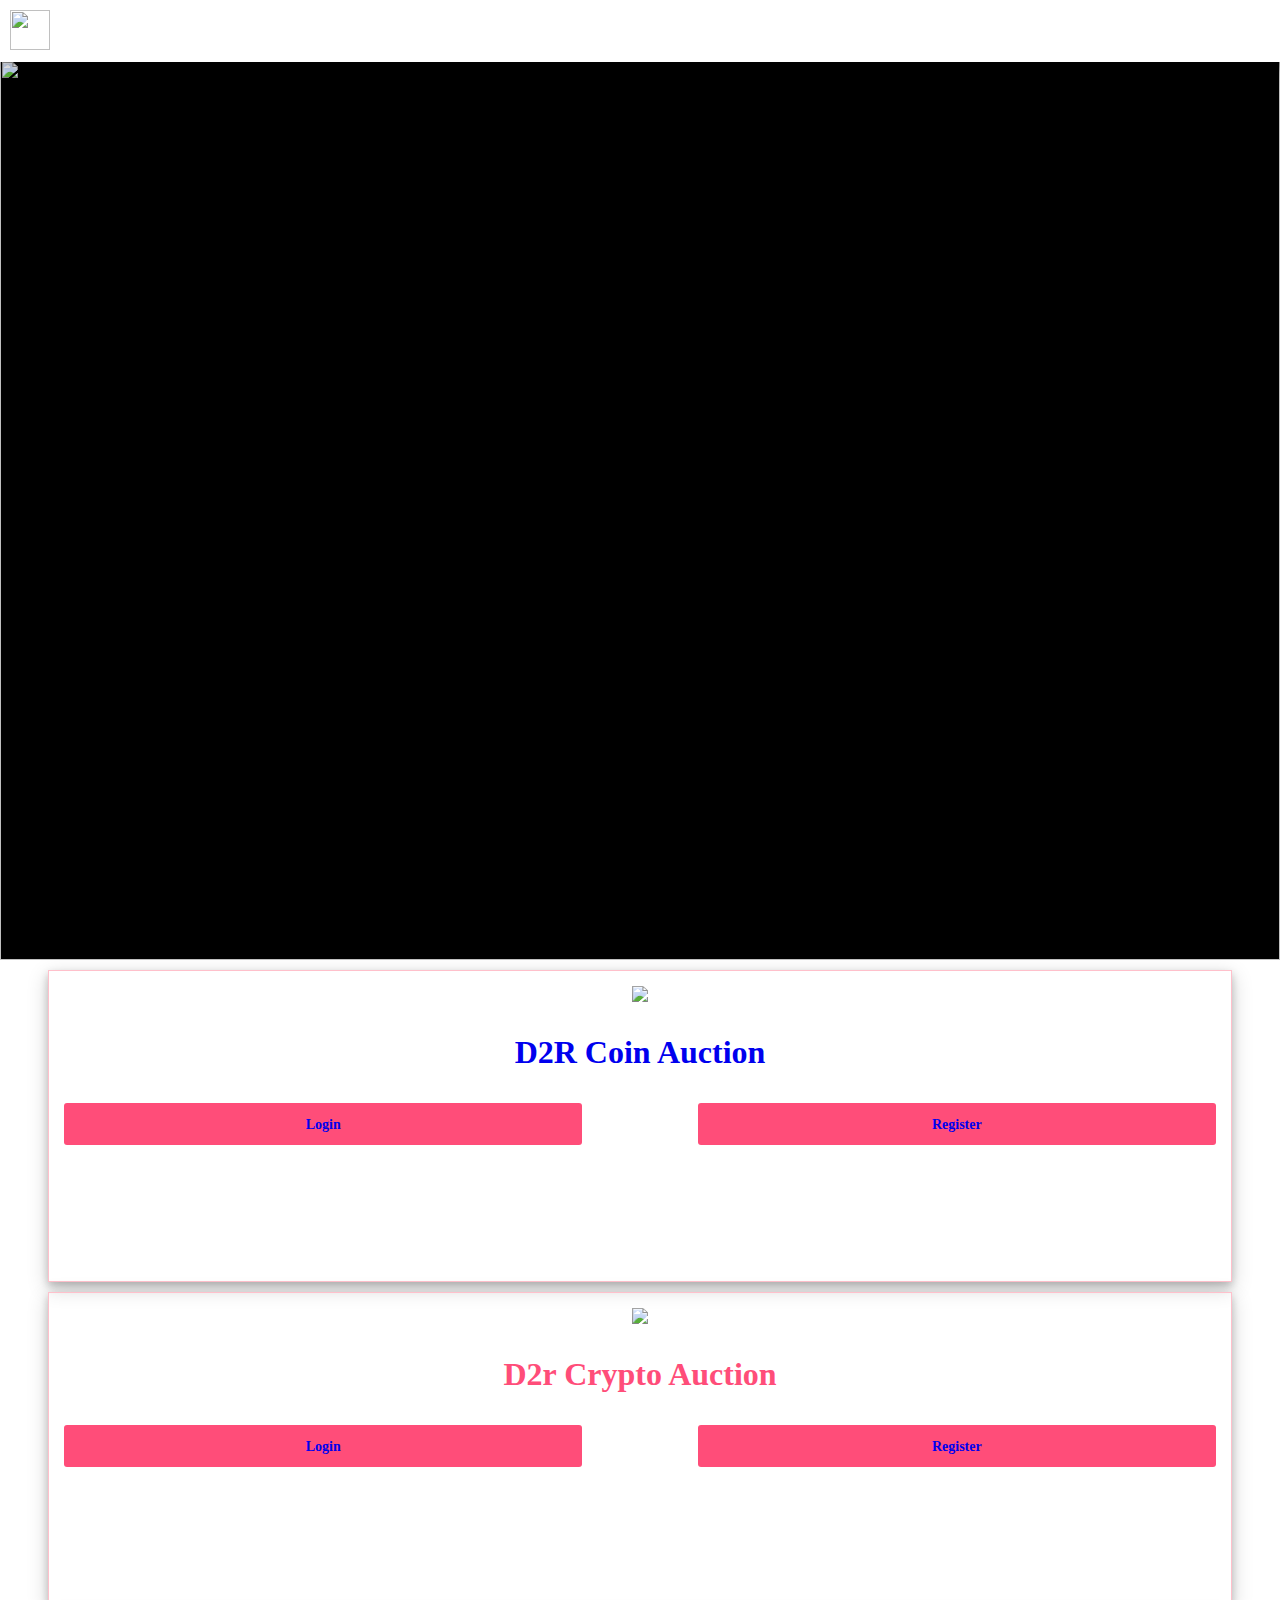
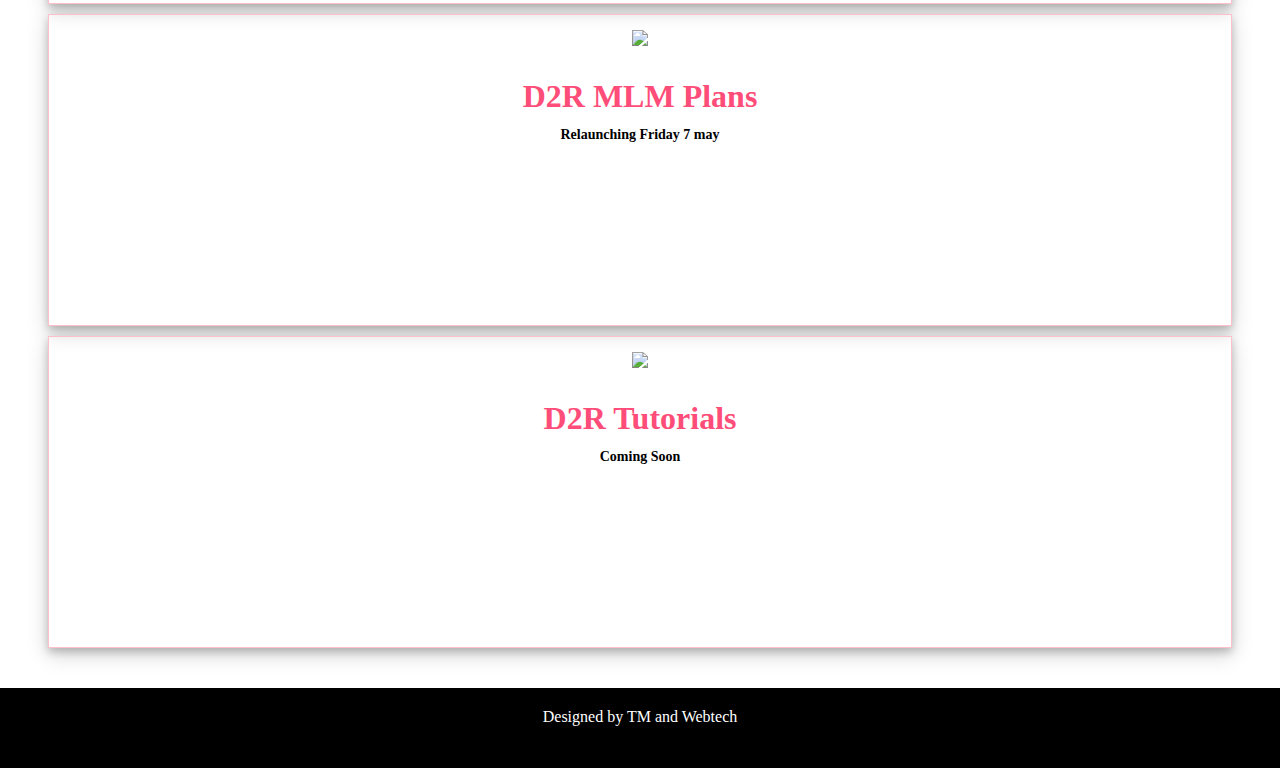
==== index.html @ b4eed68e "Update index.html" ====
<html>
<head>
<meta name="viewport" content="width=device-width,initial-scale=1,maximum-scale=1,user-scalable=no">
<meta http-equiv="X-UA-Compatible" content="IE=edge,chrome=1">
<meta name="HandheldFriendly" content="true">
</head>

<style>
body{width:100%;margin:0px}
.nav{box-shadow: 0 4px 8px 0 rgba(0, 0, 0, 0.2), 0 6px 20px 0 rgba(0, 0, 0, 0.19);height:42px;width:100%;border-bottom: 0px solid black;margin:auto;padding:10px;position:fixed;background:white}
.slogan{width:100%;background:black;padding-top:60px}
.item{text-align:center;box-shadow: 0 4px 8px 0 rgba(0, 0, 0, 0.2), 0 6px 20px 0 rgba(0, 0, 0, 0.19);max-width:90%;margin:auto;height:280px;border: 1px solid pink;margin-top:10px;padding:15px;font-size:32px;font-family:arial black;color:#FF4D79;font-weight:bold}
.item2{text-align:center;box-shadow: 0 4px 8px 0 rgba(0, 0, 0, 0.2), 0 6px 20px 0 rgba(0, 0, 0, 0.19);max-width:90%;margin:auto;height:110px;border: 1px solid pink;margin-top:10px;padding:15px;font-size:32px;font-family:arial black;color:#FF4D79;font-weight:bold}
.footer{background: black;height:80px; Width:100%;margin-top:40px}
  .button-left{width:45%;float:left;height:42px;background:#FF4D79;border-radius:3px;color:white}
    .button-right{width:45%;float:right;height:42px;background:#FF4D79;border-radius:3px;color:white}
  a{text-decoration:none}

</style>

<body>
<div class='nav'>
<img style='width:auto;height:40px;' src='http://dreams2realitynetwork.co.za/Content/img/D2Rlogo.png'>
  </div>

<div class='slogan'>
<img style='width:100%;height:auto;' src='https://i.imgur.com/Tck2QWJ.png'>
</div>

<a href="http://dreams2realitynetwork.co.za"><div class='item'>
  <img style='max-height:130px;width:auto;' src='https://i.imgur.com/EoxBwsv.png'>
<p>D2R Coin Auction</p>
  <div class='button-left'>
  <a href="http://dreams2realitynetwork.co.za/Account/Signin"><p style='font-size:14px;'>Login</p>
    </a></div>
  <div class='button-right'>
   <a href=" http://dreams2realitynetwork.co.za//account/register/?username=admin"><p style='font-size:14px;'>Register</p>
    </a></div> </div>

<div class='item'>
  <img style='max-height:130px;width:auto;' src='https://pngimg.com/uploads/bitcoin/bitcoin_PNG48.png'>
<p>D2r Crypto Auction</p>
  <div class='button-left'>
  <a href="http://crypto.dreams2realitynetwork.co.za/Account/Signin"><p style='font-size:14px;'>Login</p>
    </a></div>
  <div class='button-right'>
   <a href=" http://crypto.dreams2realitynetwork.co.za//account/register/?username=admin"><p style='font-size:14px;'>Register</p>
    </a></div> </div>

<div class='item'>
  <img style='max-height:130px;width:auto;' src='https://www.infotraxsys.com/wp-content/uploads/2020/11/InfoTrax-Blog-8E-Tree-768x539.jpg'>
<p>D2R MLM Plans</p>
  <p style='margin-top:-20px;font-size:14px;color:black'>Relaunching Friday 7 may</p>
</div>
  
  <div class='item'>
    <img style='max-height:130px;width:auto;' src='https://proofthatblog.com/wp-content/uploads/2013/06/question-mark-300x300.jpg'>
<p>D2R Tutorials</p>
  <p style='margin-top:-20px;font-size:14px;color:black'>Coming Soon</p>
</div>


<div class='footer'>
<p style='color:white;text-align:center;width:100%;padding-top:20px'>Designed by TM and Webtech</p>
</div>

</body>
</html>
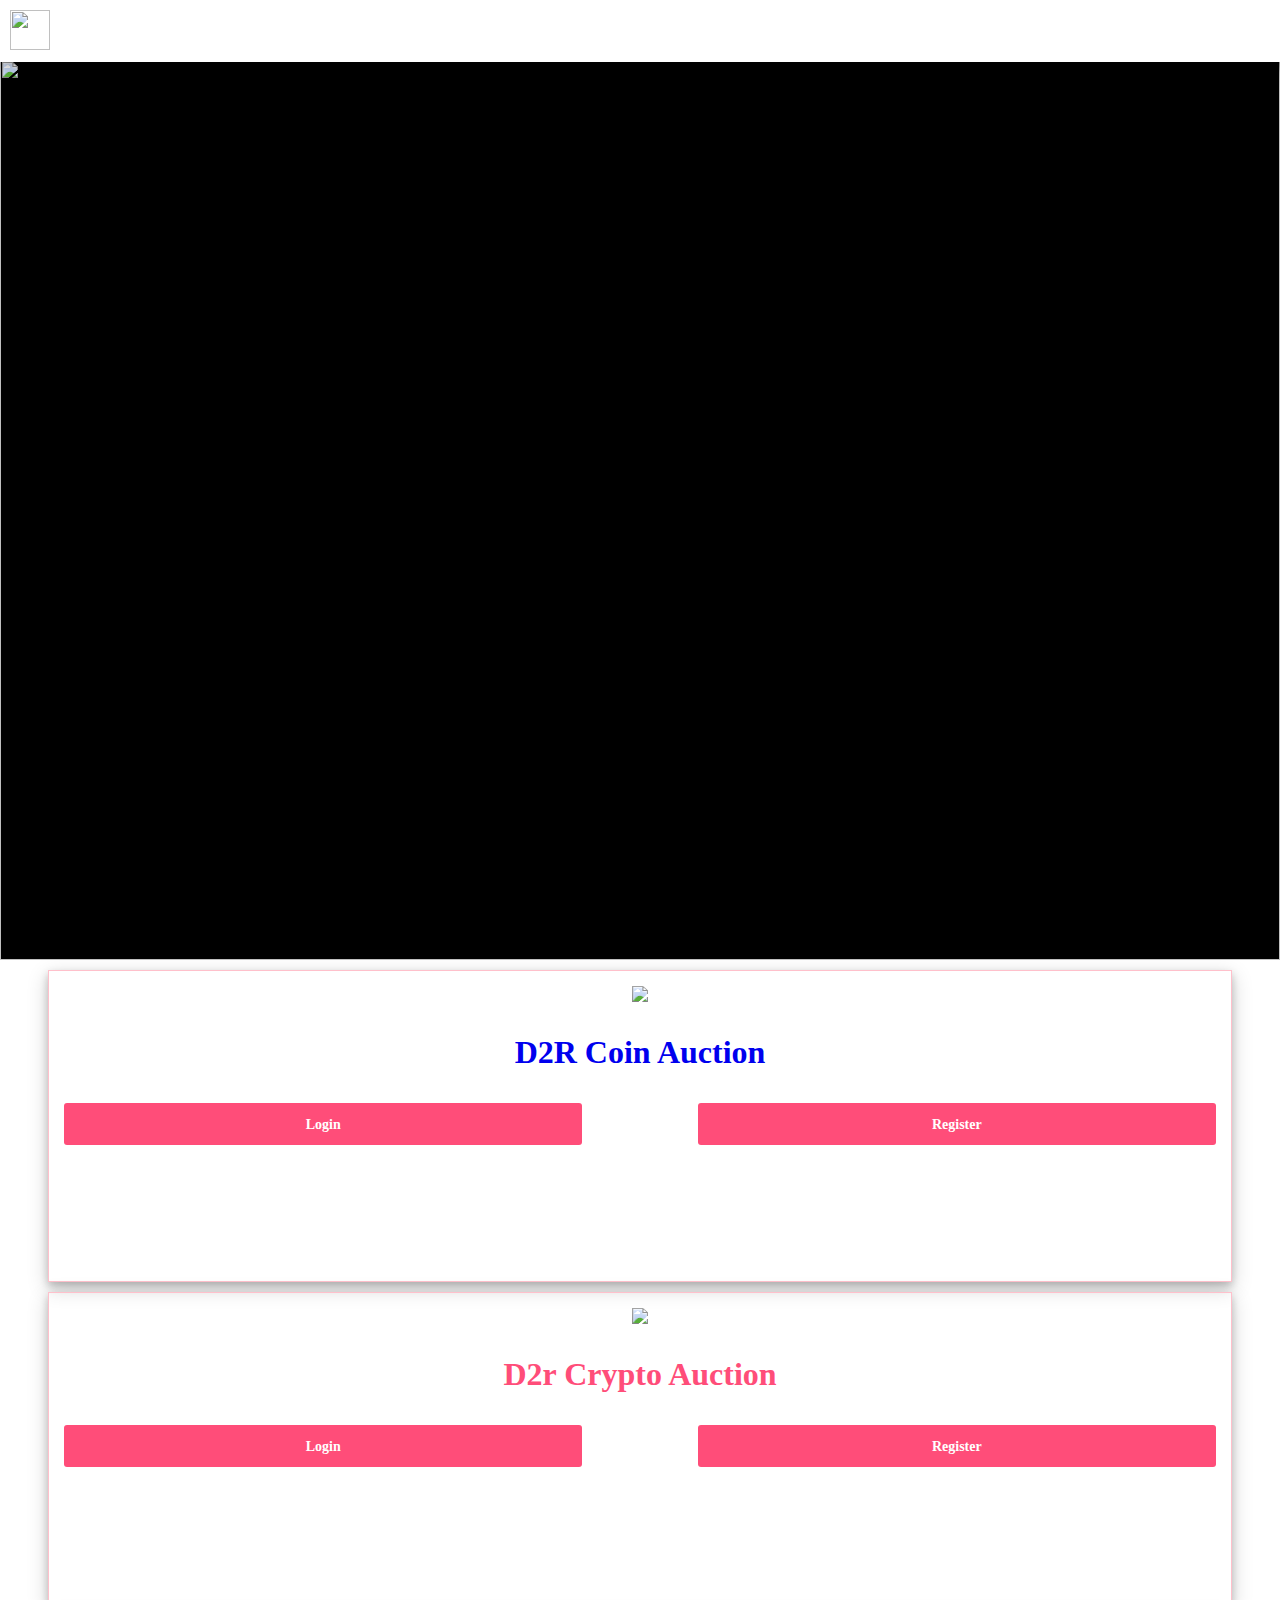
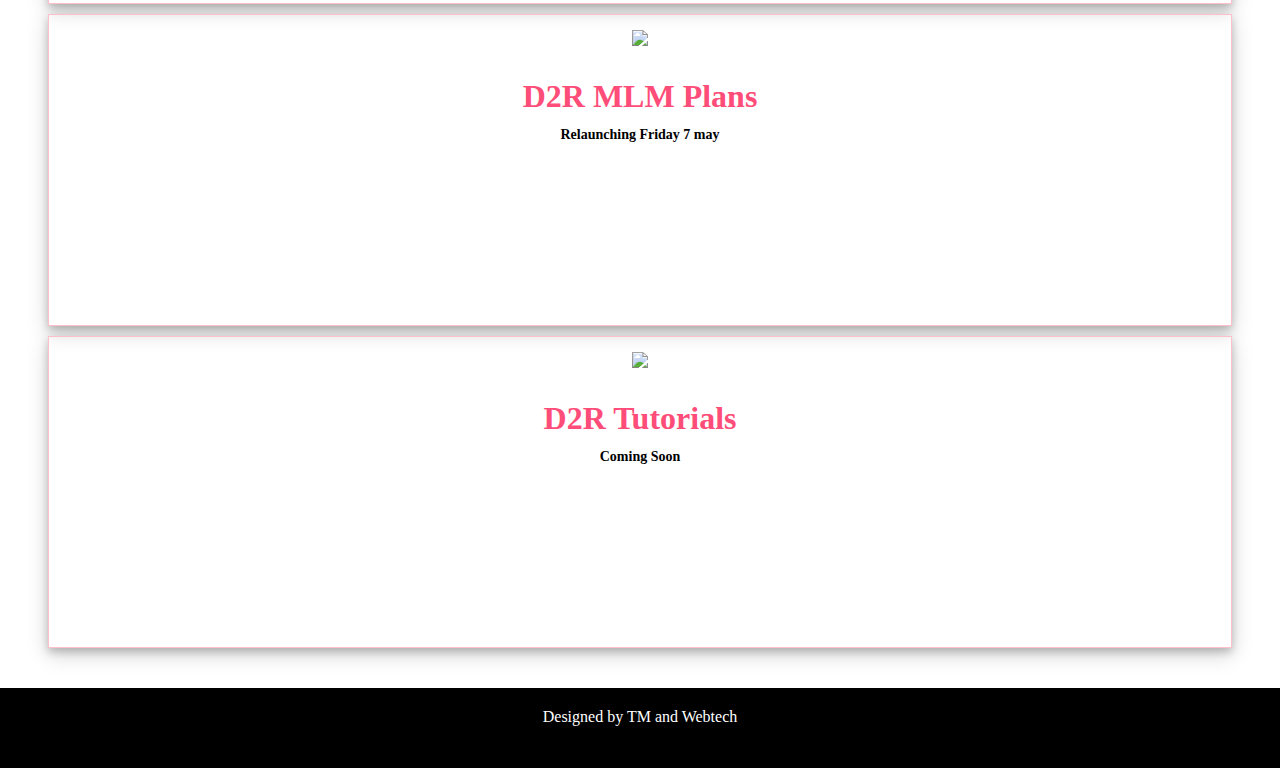
==== commit 0ba526b5: "Update index.html" ====
--- a/index.html
+++ b/index.html
@@ -31,20 +31,20 @@
   <img style='max-height:130px;width:auto;' src='https://i.imgur.com/EoxBwsv.png'>
 <p>D2R Coin Auction</p>
   <div class='button-left'>
-  <a href="http://dreams2realitynetwork.co.za/Account/Signin"><p style='font-size:14px;'>Login</p>
+  <a href="http://dreams2realitynetwork.co.za/Account/Signin"><p style='font-size:14px;color:white'>Login</p>
     </a></div>
   <div class='button-right'>
-   <a href=" http://dreams2realitynetwork.co.za//account/register/?username=admin"><p style='font-size:14px;'>Register</p>
+   <a href=" http://dreams2realitynetwork.co.za//account/register/?username=admin"><p style='font-size:14px;color:white'>Register</p>
     </a></div> </div>
 
 <div class='item'>
   <img style='max-height:130px;width:auto;' src='https://pngimg.com/uploads/bitcoin/bitcoin_PNG48.png'>
 <p>D2r Crypto Auction</p>
   <div class='button-left'>
-  <a href="http://crypto.dreams2realitynetwork.co.za/Account/Signin"><p style='font-size:14px;'>Login</p>
+  <a href="http://crypto.dreams2realitynetwork.co.za/Account/Signin"><p style='font-size:14px;color:white'>Login</p>
     </a></div>
   <div class='button-right'>
-   <a href=" http://crypto.dreams2realitynetwork.co.za//account/register/?username=admin"><p style='font-size:14px;'>Register</p>
+   <a href=" http://crypto.dreams2realitynetwork.co.za//account/register/?username=admin"><p style='font-size:14px;color:white'>Register</p>
     </a></div> </div>
 
 <div class='item'>
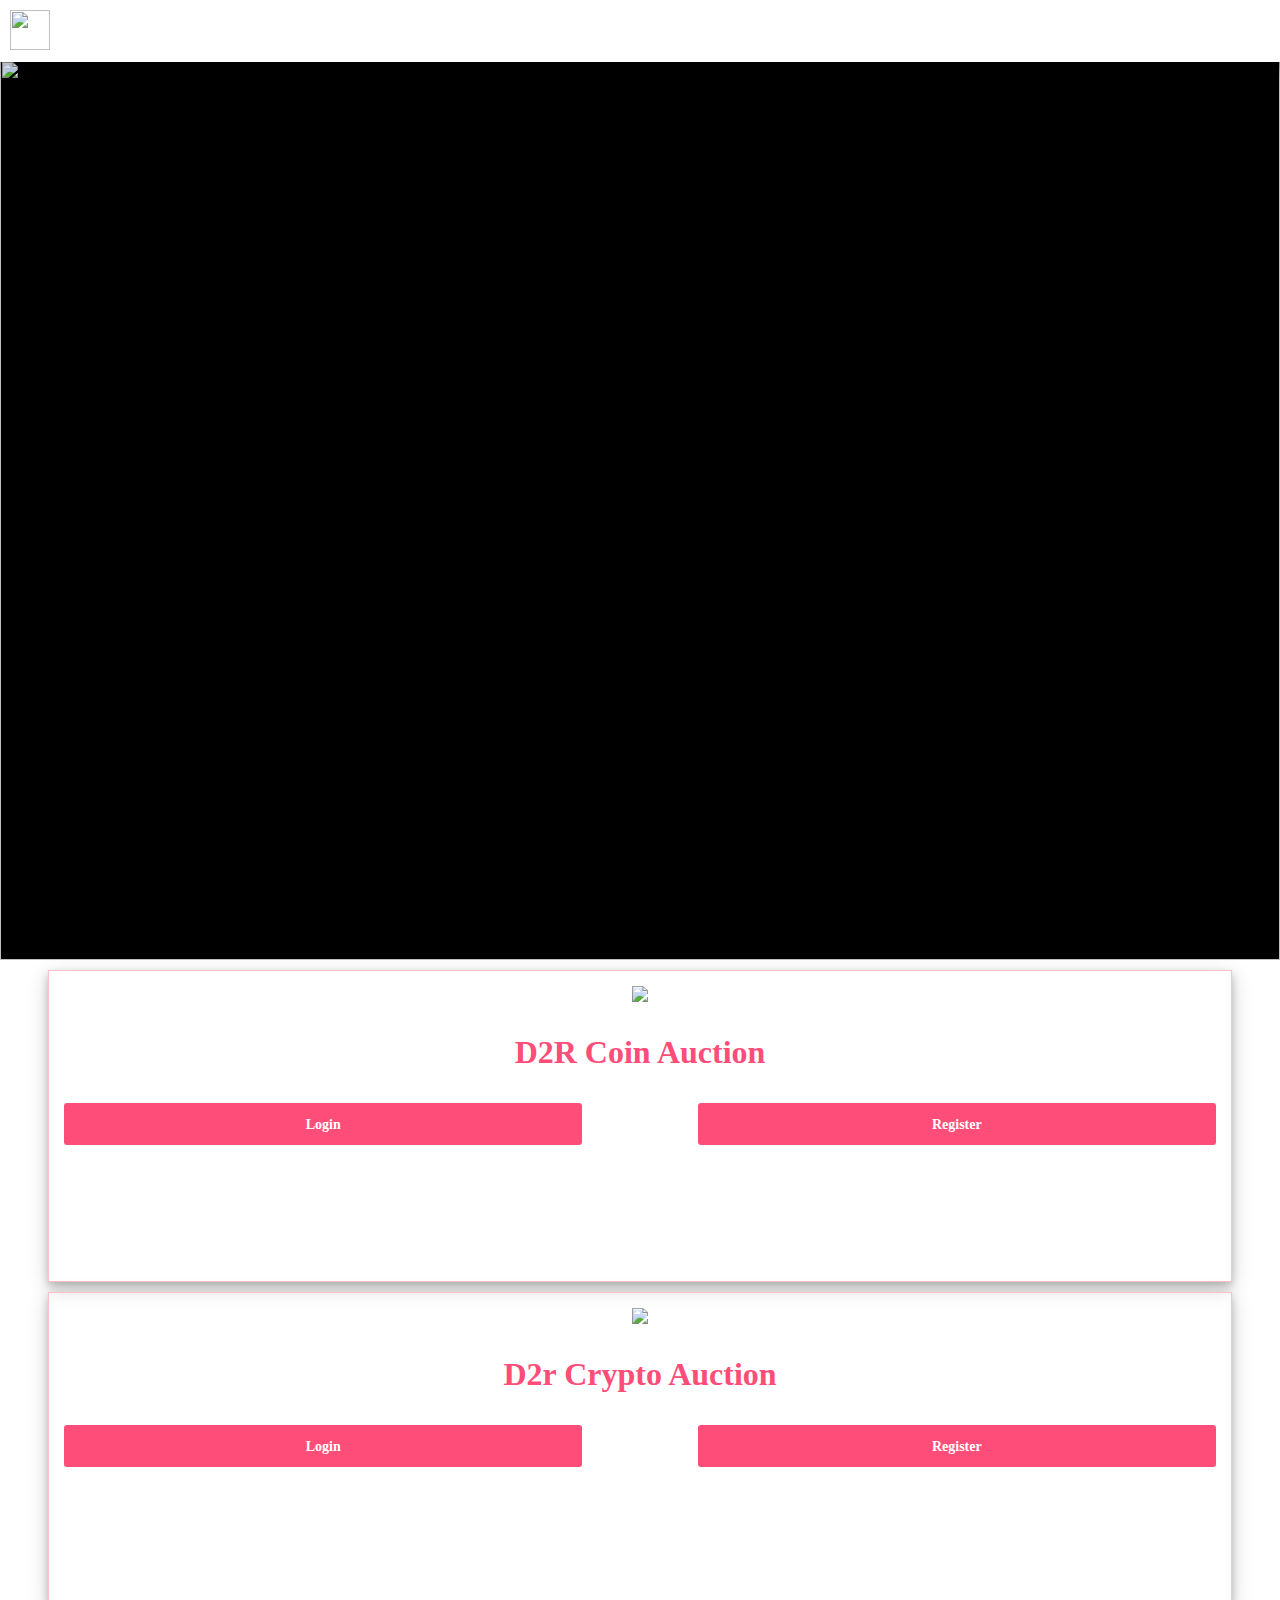
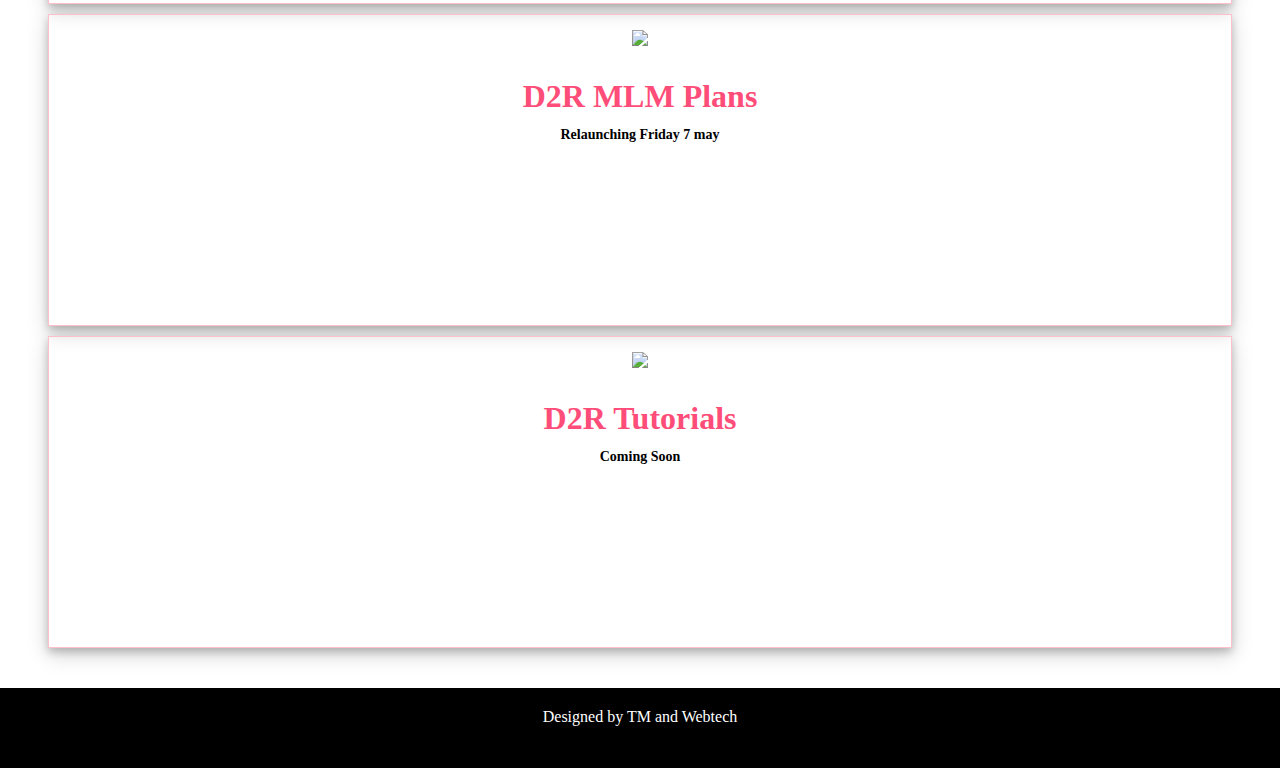
==== commit ffa8ced5: "Update index.html" ====
--- a/index.html
+++ b/index.html
@@ -27,7 +27,7 @@
 <img style='width:100%;height:auto;' src='https://i.imgur.com/Tck2QWJ.png'>
 </div>
 
-<a href="http://dreams2realitynetwork.co.za"><div class='item'>
+<div class='item'>
   <img style='max-height:130px;width:auto;' src='https://i.imgur.com/EoxBwsv.png'>
 <p>D2R Coin Auction</p>
   <div class='button-left'>
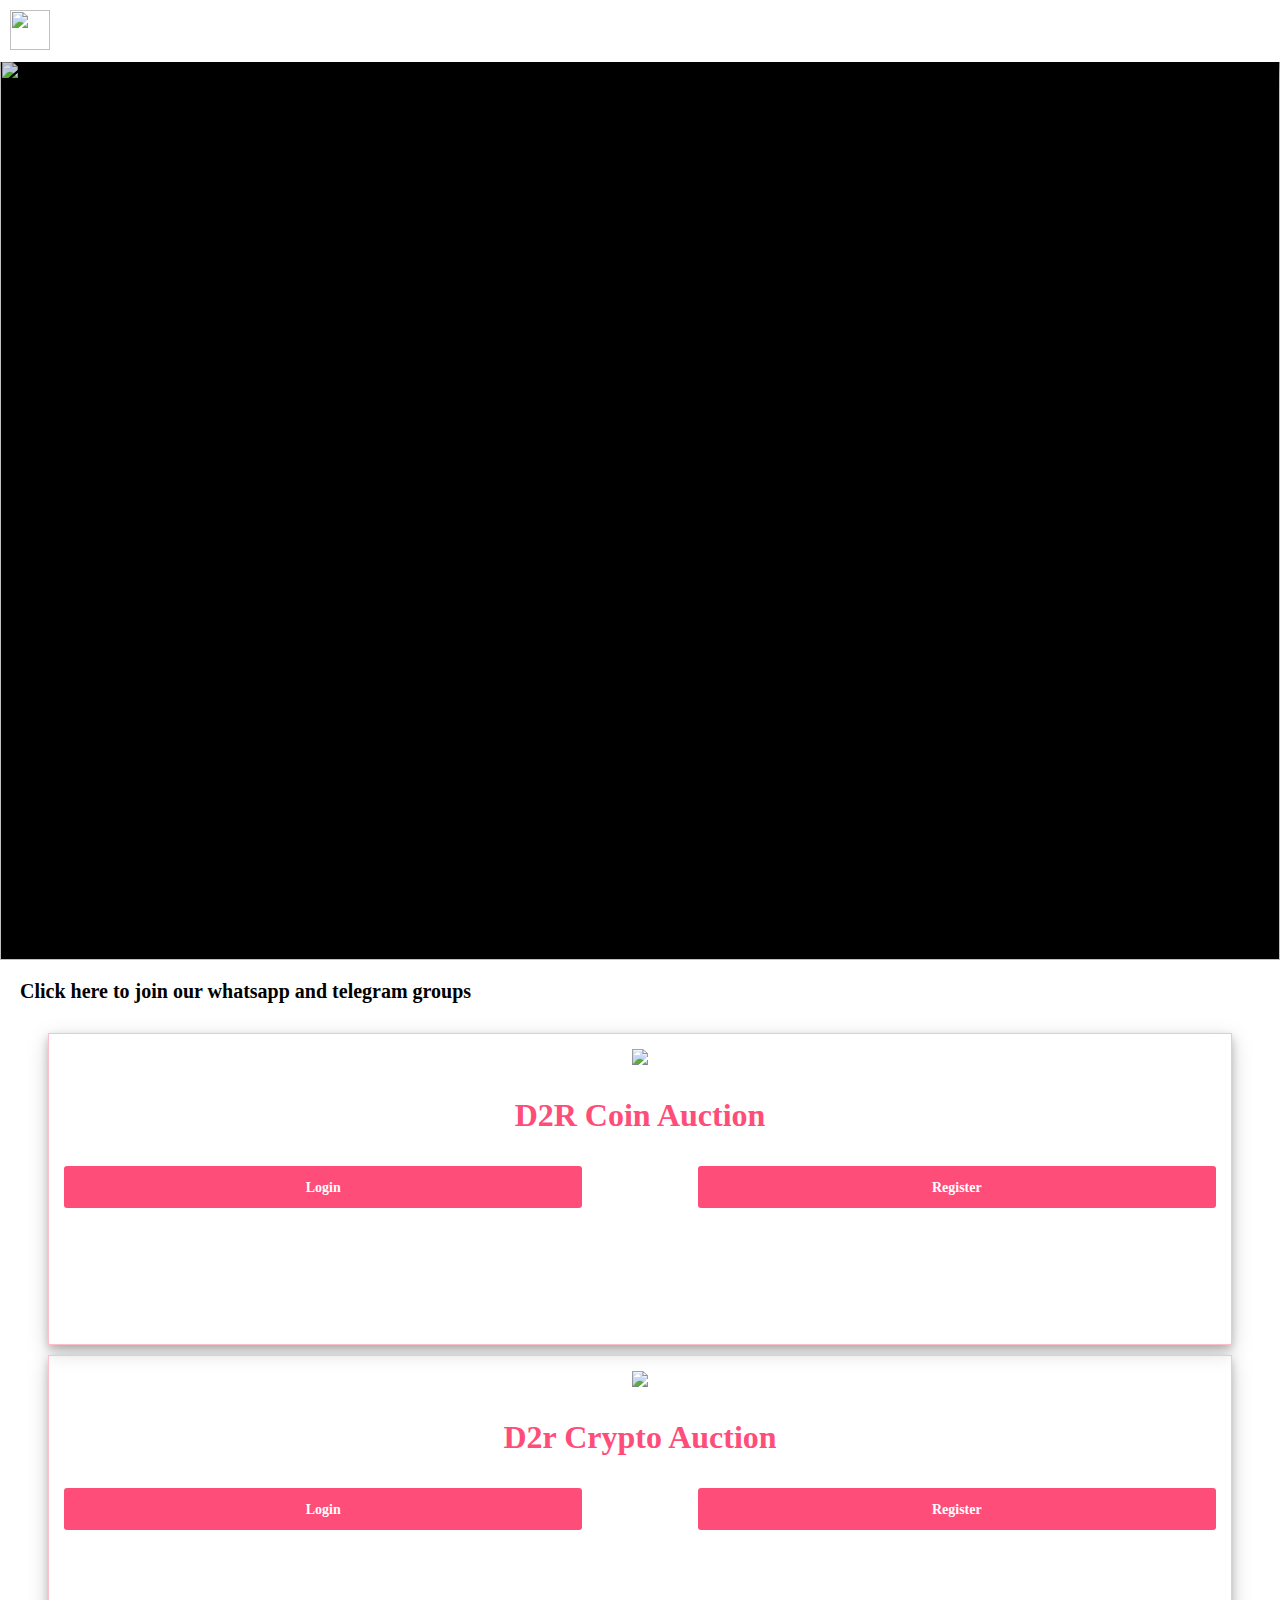
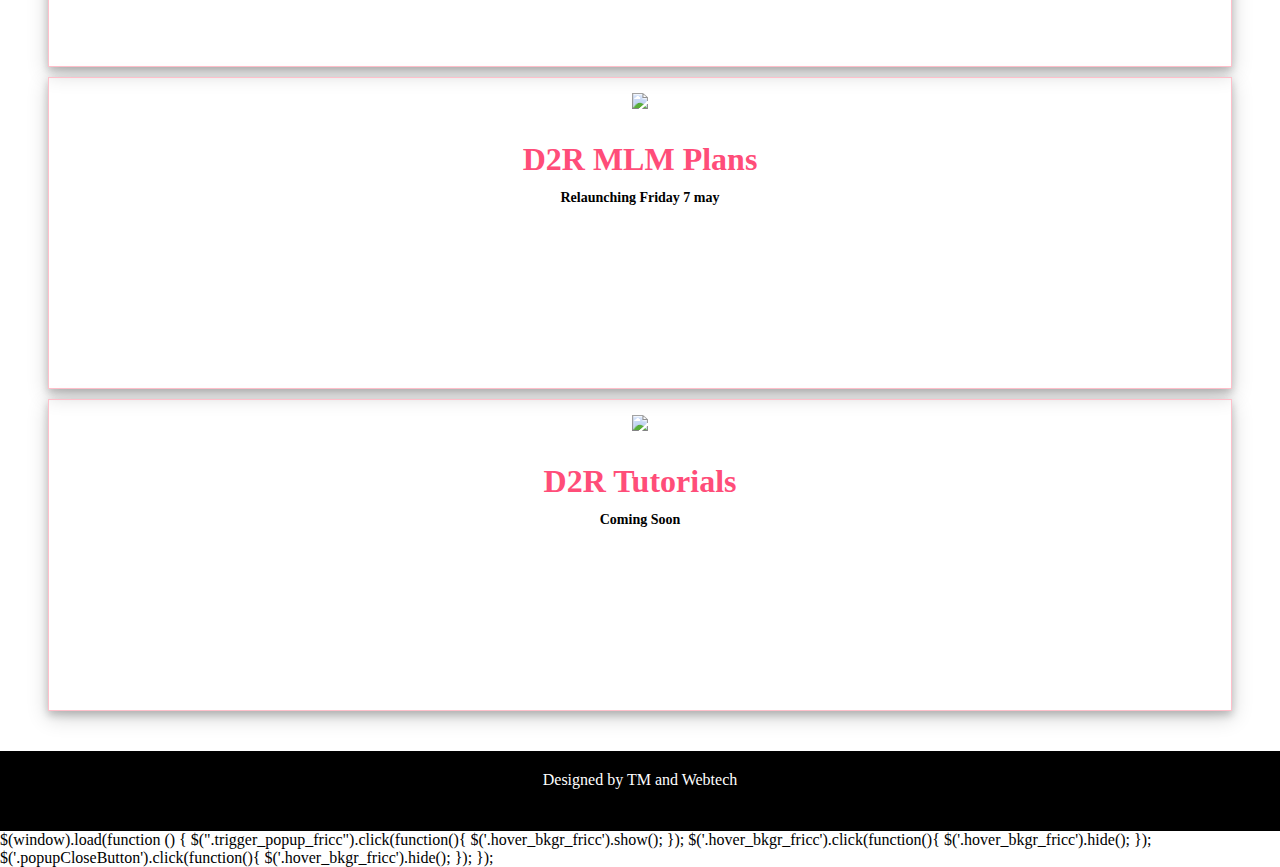
==== commit d9a13546: "Update index.html" ====
--- a/index.html
+++ b/index.html
@@ -15,16 +15,89 @@
   .button-left{width:45%;float:left;height:42px;background:#FF4D79;border-radius:3px;color:white}
     .button-right{width:45%;float:right;height:42px;background:#FF4D79;border-radius:3px;color:white}
   a{text-decoration:none}
+  
+  
+  /* Popup box BEGIN */
+.hover_bkgr_fricc{
+    background:rgba(0,0,0,.4);
+    cursor:pointer;
+    display:none;
+    height:100%;
+    position:fixed;
+    text-align:center;
+    top:0;
+    width:100%;
+    z-index:10000;
+}
+.hover_bkgr_fricc .helper{
+    display:inline-block;
+    height:100%;
+    vertical-align:middle;
+}
+.hover_bkgr_fricc > div {
+    background-color: #fff;
+    box-shadow: 10px 10px 60px #555;
+    display: inline-block;
+    height: auto;
+    max-width: 551px;
+    min-height: 100px;
+    vertical-align: middle;
+    width: 60%;
+    position: relative;
+    border-radius: 8px;
+    padding: 15px 5%;
+}
+.popupCloseButton {
+    background-color: #fff;
+    border: 3px solid #999;
+    border-radius: 50px;
+    cursor: pointer;
+    display: inline-block;
+    font-family: arial;
+    font-weight: bold;
+    position: absolute;
+    top: -20px;
+    right: -20px;
+    font-size: 25px;
+    line-height: 30px;
+    width: 30px;
+    height: 30px;
+    text-align: center;
+}
+.popupCloseButton:hover {
+    background-color: #ccc;
+}
+.trigger_popup_fricc {
+    cursor: pointer;
+    font-size: 20px;
+    margin: 20px;
+    display: inline-block;
+    font-weight: bold;
+}
+/* Popup box BEGIN */
 
 </style>
 
 <body>
+
+  
+  
 <div class='nav'>
 <img style='width:auto;height:40px;' src='http://dreams2realitynetwork.co.za/Content/img/D2Rlogo.png'>
   </div>
 
 <div class='slogan'>
 <img style='width:100%;height:auto;' src='https://i.imgur.com/Tck2QWJ.png'>
+</div>
+  
+  <a class="trigger_popup_fricc">Click here to join our whatsapp and telegram groups</a>
+
+<div class="hover_bkgr_fricc">
+    <span class="helper"></span>
+    <div>
+        <div class="popupCloseButton">&times;</div>
+        <p>Add any HTML content<br />inside the popup box!</p>
+    </div>
 </div>
 
 <div class='item'>
@@ -64,6 +137,19 @@
 <p style='color:white;text-align:center;width:100%;padding-top:20px'>Designed by TM and Webtech</p>
 </div>
 
+  $(window).load(function () {
+    $(".trigger_popup_fricc").click(function(){
+       $('.hover_bkgr_fricc').show();
+    });
+    $('.hover_bkgr_fricc').click(function(){
+        $('.hover_bkgr_fricc').hide();
+    });
+    $('.popupCloseButton').click(function(){
+        $('.hover_bkgr_fricc').hide();
+    });
+});
+  
+  
 </body>
 </html>
 
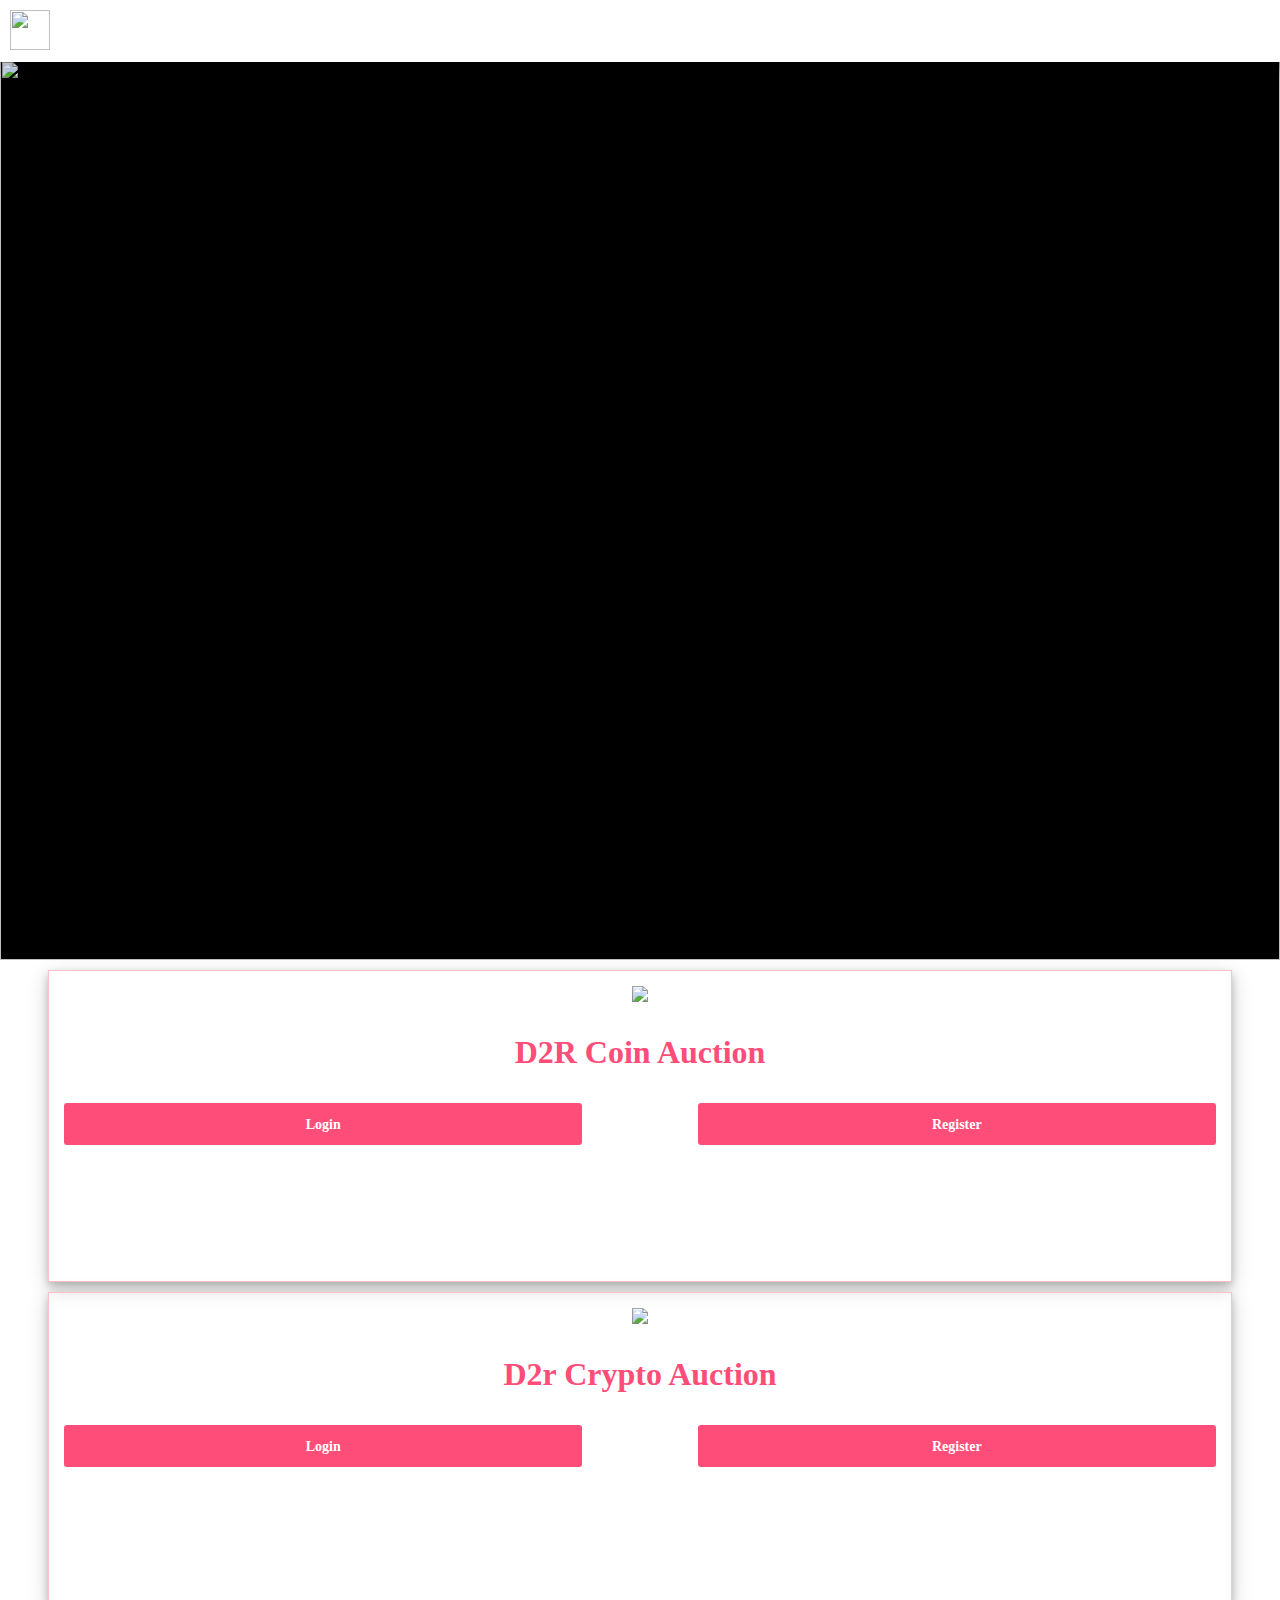
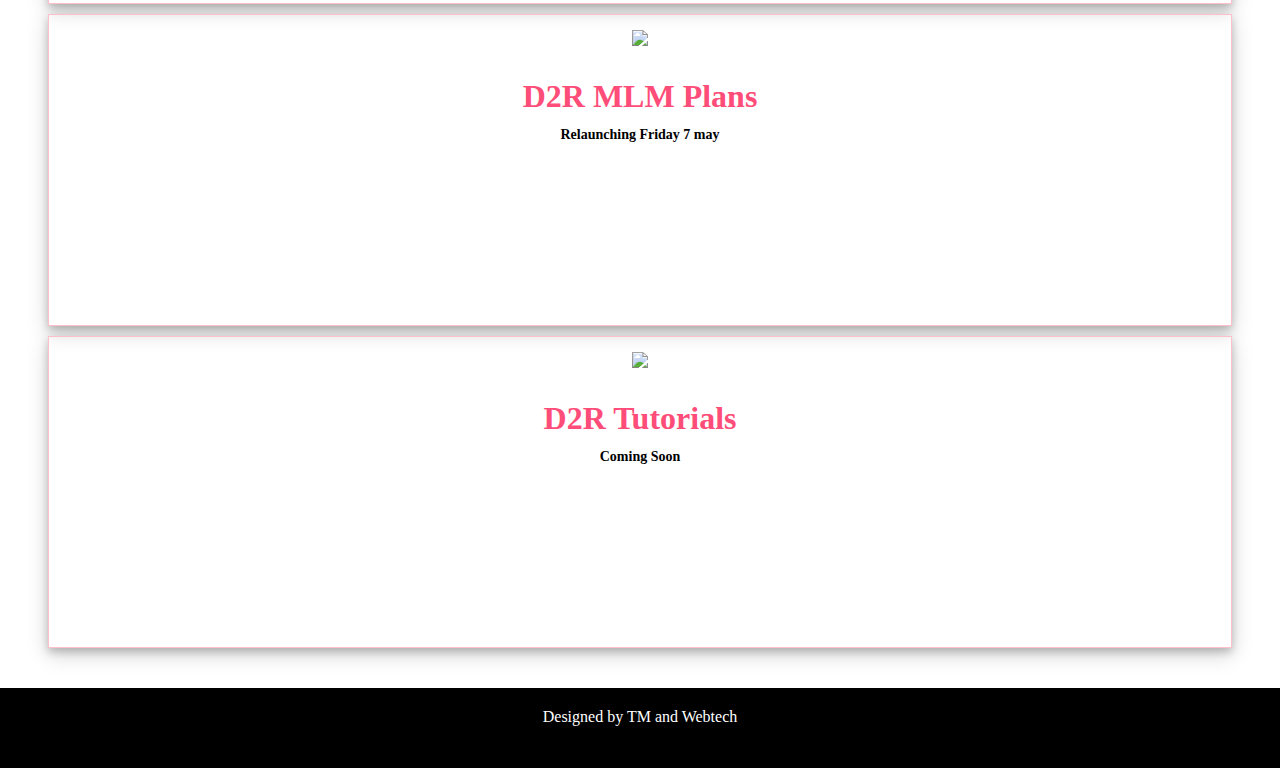
==== commit 3d95ce43: "Update index.html" ====
--- a/index.html
+++ b/index.html
@@ -16,71 +16,73 @@
     .button-right{width:45%;float:right;height:42px;background:#FF4D79;border-radius:3px;color:white}
   a{text-decoration:none}
   
-  
-  /* Popup box BEGIN */
-.hover_bkgr_fricc{
-    background:rgba(0,0,0,.4);
-    cursor:pointer;
-    display:none;
-    height:100%;
-    position:fixed;
-    text-align:center;
-    top:0;
-    width:100%;
-    z-index:10000;
+  .popup-box{
+	display: none;
+	position: fixed;
+	text-align: center;
+	width: 100%;
+	height: 100%;
+	z-index: 10;
+	top: 0;
+	left: 0;
 }
-.hover_bkgr_fricc .helper{
-    display:inline-block;
-    height:100%;
-    vertical-align:middle;
+
+.popup-inner{
+	max-width: 300px;
+	min-height: 160px;
+	background: white;
+  border-radius: 25px;
+	padding: 15px;
+	margin: auto;
+	top: 25%;
+	position: relative;
 }
-.hover_bkgr_fricc > div {
-    background-color: #fff;
-    box-shadow: 10px 10px 60px #555;
-    display: inline-block;
-    height: auto;
-    max-width: 551px;
-    min-height: 100px;
-    vertical-align: middle;
-    width: 60%;
-    position: relative;
-    border-radius: 8px;
-    padding: 15px 5%;
+
+
+
+.popup-msg{
+	font-weight: bold;
+	color: black;
+	padding: 20px 20px 0 20px;
 }
-.popupCloseButton {
-    background-color: #fff;
-    border: 3px solid #999;
-    border-radius: 50px;
-    cursor: pointer;
-    display: inline-block;
-    font-family: arial;
-    font-weight: bold;
-    position: absolute;
-    top: -20px;
-    right: -20px;
-    font-size: 25px;
-    line-height: 30px;
-    width: 30px;
-    height: 30px;
-    text-align: center;
+
+.next-step-btn{
+	margin:20px auto 0;
+background: linear-gradient(rgb(204,0,0), rgb(130,0,0));
+filter: progid:DXImageTransform.Microsoft.gradient(startColorstr='#015eab', endColorstr='#10276b');
+	border: none !important;
+	padding: 10px 40px !important;
+	color: #fff !important;
+	font-weight: bold;
+	border-radius: 3px;
+	cursor: pointer;
 }
-.popupCloseButton:hover {
-    background-color: #ccc;
+
+.transparent-layer{
+	position: fixed;
+	width: 100%;
+	height: 100%;
+	background: #000000;
+	opacity: 0.3;
+overflow: hidden;
+
 }
-.trigger_popup_fricc {
-    cursor: pointer;
-    font-size: 20px;
-    margin: 20px;
-    display: inline-block;
-    font-weight: bold;
-}
-/* Popup box BEGIN */
+
+
+
 
 </style>
 
 <body>
 
-  
+  <div class="popup-box" id="hid" style="display: block; visibility: hidden">
+								<div class="transparent-layer"></div>
+								<div class="popup-inner" style="">
+				
+									<div class="popup-msg">I'm a popup. Please use me to join the D2R Whatsapp group.</div>
+									
+								<button class="next-step-btn" onclick="location.href = 'https://chat.whatsapp.com/JA0utr0UwtEIu3NGzIzEcK';">I'M A JOIN BUTTON</button></div>
+							</div>
   
 <div class='nav'>
 <img style='width:auto;height:40px;' src='http://dreams2realitynetwork.co.za/Content/img/D2Rlogo.png'>
@@ -90,15 +92,7 @@
 <img style='width:100%;height:auto;' src='https://i.imgur.com/Tck2QWJ.png'>
 </div>
   
-  <a class="trigger_popup_fricc">Click here to join our whatsapp and telegram groups</a>
-
-<div class="hover_bkgr_fricc">
-    <span class="helper"></span>
-    <div>
-        <div class="popupCloseButton">&times;</div>
-        <p>Add any HTML content<br />inside the popup box!</p>
-    </div>
-</div>
+ 
 
 <div class='item'>
   <img style='max-height:130px;width:auto;' src='https://i.imgur.com/EoxBwsv.png'>
@@ -137,19 +131,13 @@
 <p style='color:white;text-align:center;width:100%;padding-top:20px'>Designed by TM and Webtech</p>
 </div>
 
-  $(window).load(function () {
-    $(".trigger_popup_fricc").click(function(){
-       $('.hover_bkgr_fricc').show();
-    });
-    $('.hover_bkgr_fricc').click(function(){
-        $('.hover_bkgr_fricc').hide();
-    });
-    $('.popupCloseButton').click(function(){
-        $('.hover_bkgr_fricc').hide();
-    });
-});
   
-  
+  <script>
+function showIt() {
+  document.getElementById("hid").style.visibility = "visible";
+}
+setTimeout("showIt()", 3000); // after 3 seconds
+  </script> 
 </body>
 </html>
 
